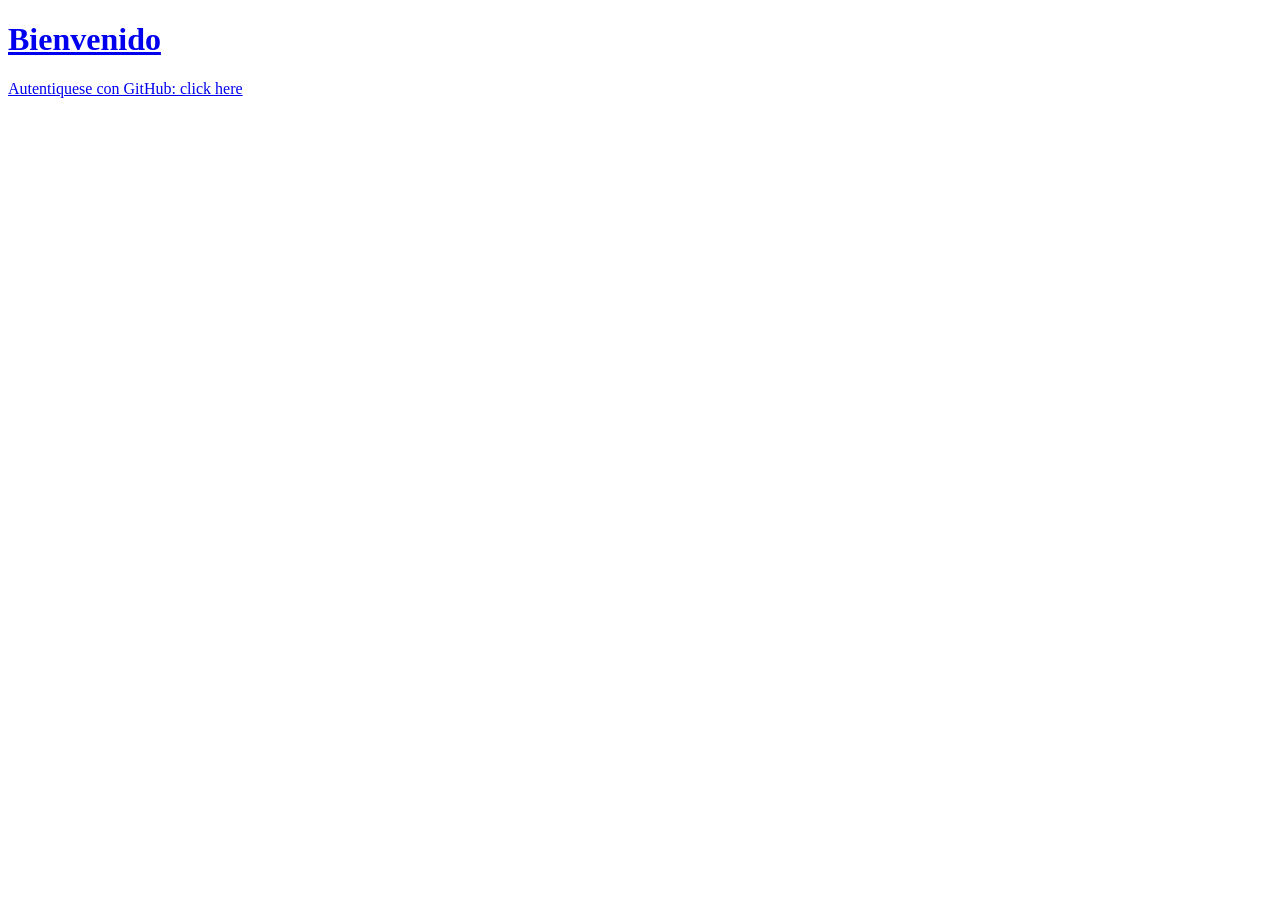
==== src/main/resources/static/Index.html @ a2a75828 "Mi Primer Commit" ====
<!DOCTYPE html>

<html>
    <head>
        <title>TODO supply a title</title>
        <meta charset="UTF-8">
        <meta name="viewport" content="width=device-width, initial-scale=1.0">
        
        <A HREF="homePage.html" TARGET="principal">
        <link rel="stylesheet" type="text/css" href="/webjars/bootstrap/css/bootstrap.min.css"/>
        <script type="text/javascript" src="/webjars/jquery/jquery.min.js"></script>
        <script type="text/javascript" src="/webjars/bootstrap/js/bootstrap.min.js"></script>
    </head>
    <body>
        <h1>Bienvenido</h1>
        <div class="container unauthenticated">
            Autentiquese con GitHub: <a href="/oauth2/authorization/github">click here</a>
        </div>


        <div class="container authenticated" style="display:none">
            Logged in as: <span id="user"></span>
        </div>
    </body>
<script type="text/javascript">
            $.get("/user", function (data) {
                $("#user").html(data.name);
                $(".unauthenticated").hide();
                $(".authenticated").show();
            });
</script>    
</html>
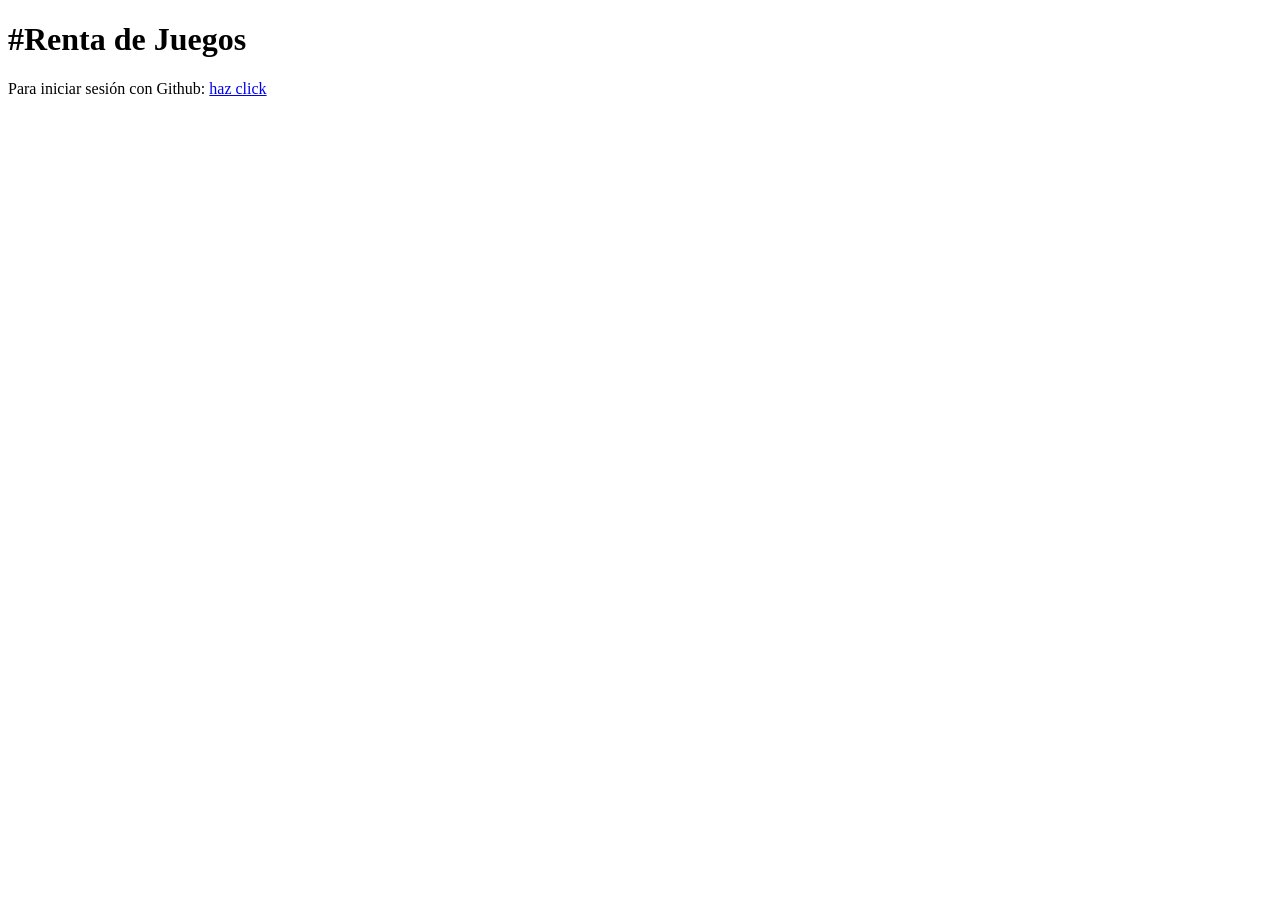
==== commit 315cb365: "Resolucion Errores" ====
--- a/src/main/resources/static/Index.html
+++ b/src/main/resources/static/Index.html
@@ -1,32 +1,51 @@
 <!DOCTYPE html>
 
-<html>
+<html lang="es">
     <head>
-        <title>TODO supply a title</title>
-        <meta charset="UTF-8">
-        <meta name="viewport" content="width=device-width, initial-scale=1.0">
-        
-        <A HREF="homePage.html" TARGET="principal">
+        <meta charset="utf-8"/>
+        <meta http-equiv="X-UA-Compatible" content="IE=edge"/>
+        <title>Demo Login</title>
+        <meta name="description" content=""/>
+        <meta name="viewport" content="width=device-width"/>
+        <base href="/"/>
         <link rel="stylesheet" type="text/css" href="/webjars/bootstrap/css/bootstrap.min.css"/>
         <script type="text/javascript" src="/webjars/jquery/jquery.min.js"></script>
         <script type="text/javascript" src="/webjars/bootstrap/js/bootstrap.min.js"></script>
     </head>
     <body>
-        <h1>Bienvenido</h1>
+        <h1>#Renta de Juegos</h1>
         <div class="container unauthenticated">
-            Autentiquese con GitHub: <a href="/oauth2/authorization/github">click here</a>
+            Para iniciar sesión con Github:
+            <a href="/oauth2/authorization/github">haz click</a>
         </div>
+        <div class="container authenticated" style="display:none">
+            Autenticado como: <span id="user"></span>
+            <p>
+                <a href="HomePage.html">Ir a la pagina privada</a>
+            </p>
+            <div>
+                <button onClick="logout()" class="btn btn-primary">Logout</button>
+            </div>
+        </div>
+    </body>
+    <script type="text/javascript">
+        $.get("/user", function (data) {
+            console.log("get");
+            console.log(data);
+            $("#user").html(data.name);
+            $(".unauthenticated").hide();
+            $(".authenticated").show();
+            
+        });
 
 
-        <div class="container authenticated" style="display:none">
-            Logged in as: <span id="user"></span>
-        </div>
-    </body>
-<script type="text/javascript">
-            $.get("/user", function (data) {
-                $("#user").html(data.name);
-                $(".unauthenticated").hide();
-                $(".authenticated").show();
+        var logout = function () {
+            $.post("/logout", function () {
+                $("#user").html('');
+                $(".unauthenticated").show();
+                $(".authenticated").hide();
             });
-</script>    
+            return true;
+        };
+    </script>
 </html>
